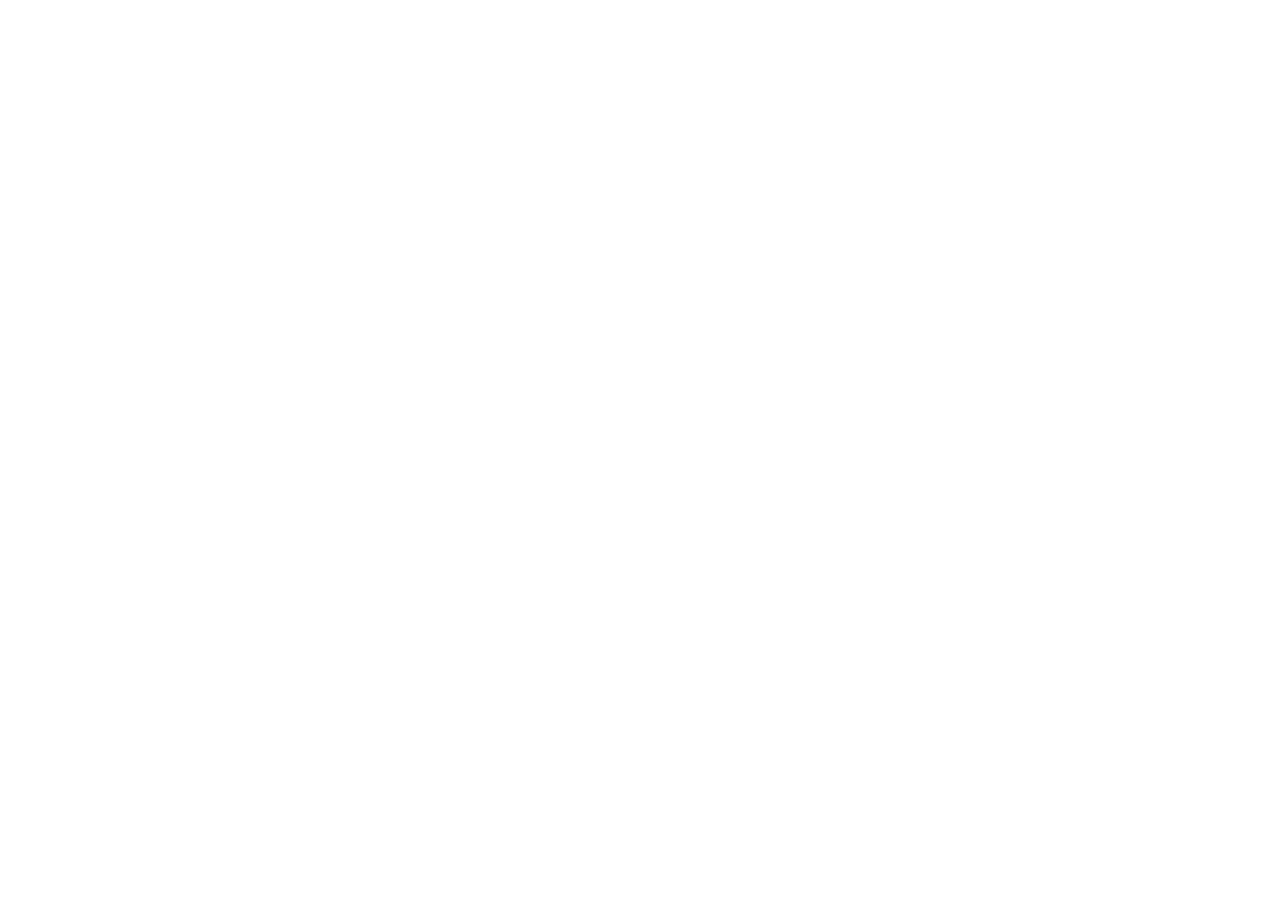
==== CSS/01_TarjetaPersonal/index.html @ a2f032bd "creacion de estructura mediante contenedores div" ====
<html>
    <head>
        <body>
            <!-- Tarjeta Personal-->
             <div class="Contenedor-tarjeta">
                <!-- Imagen de perdil-->
                 <div id="foto-perfil"></div>              
                <!-- Nombre y Cargo-->
                 </div id="nombre-cargo"></div>
                <!--Descripsion personal-->
                 <div id="mi-descripsion"></div>
                <!-- Redes Sociales-->
                 <div id="redes-sociales"></div>
            </div>
        </body>
    </head>
</html>
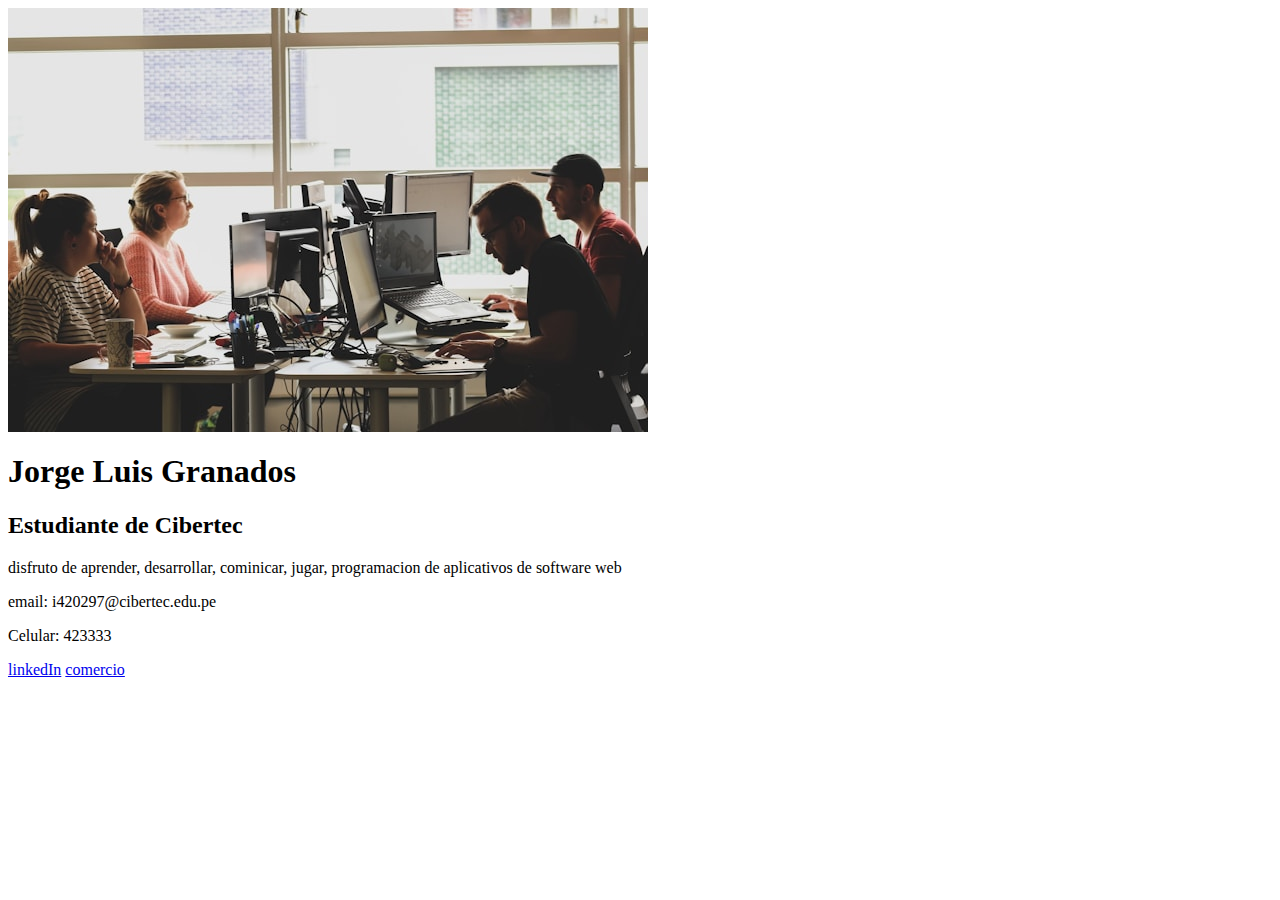
==== commit 87917adb: "agregado etiquetas y redireccionamiento" ====
--- a/CSS/01_TarjetaPersonal/index.html
+++ b/CSS/01_TarjetaPersonal/index.html
@@ -1,16 +1,31 @@
 <html>
     <head>
+        <title> Tarjeta Personal JL</title>
         <body>
             <!-- Tarjeta Personal-->
              <div class="Contenedor-tarjeta">
                 <!-- Imagen de perdil-->
-                 <div id="foto-perfil"></div>              
+                 <div id="foto-perfil">  
+                    <img src="Image/imagen prueba html02.jpg">  
+                  <div>            
                 <!-- Nombre y Cargo-->
-                 </div id="nombre-cargo"></div>
+                 </div id="nombre-cargo">
+                    <h1>Jorge Luis Granados</h1>
+                    <h2> Estudiante de Cibertec</h2>
+                </div>
                 <!--Descripsion personal-->
-                 <div id="mi-descripsion"></div>
+                 <div id="mi-descripsion">
+                    <p>disfruto de aprender, desarrollar, cominicar, jugar, programacion de aplicativos de software web</p>
+                 </div>
                 <!-- Redes Sociales-->
-                 <div id="redes-sociales"></div>
+                 <div id="redes-sociales">
+                    <p>email: i420297@cibertec.edu.pe</p>
+                    <p>Celular: 423333</p>
+                    <p>
+                        <a href="https://www.senati.edu.pe/"> linkedIn</a>
+                        <a href="https://elcomercio.pe">comercio</a>
+                    </p>
+                 </div>
             </div>
         </body>
     </head>
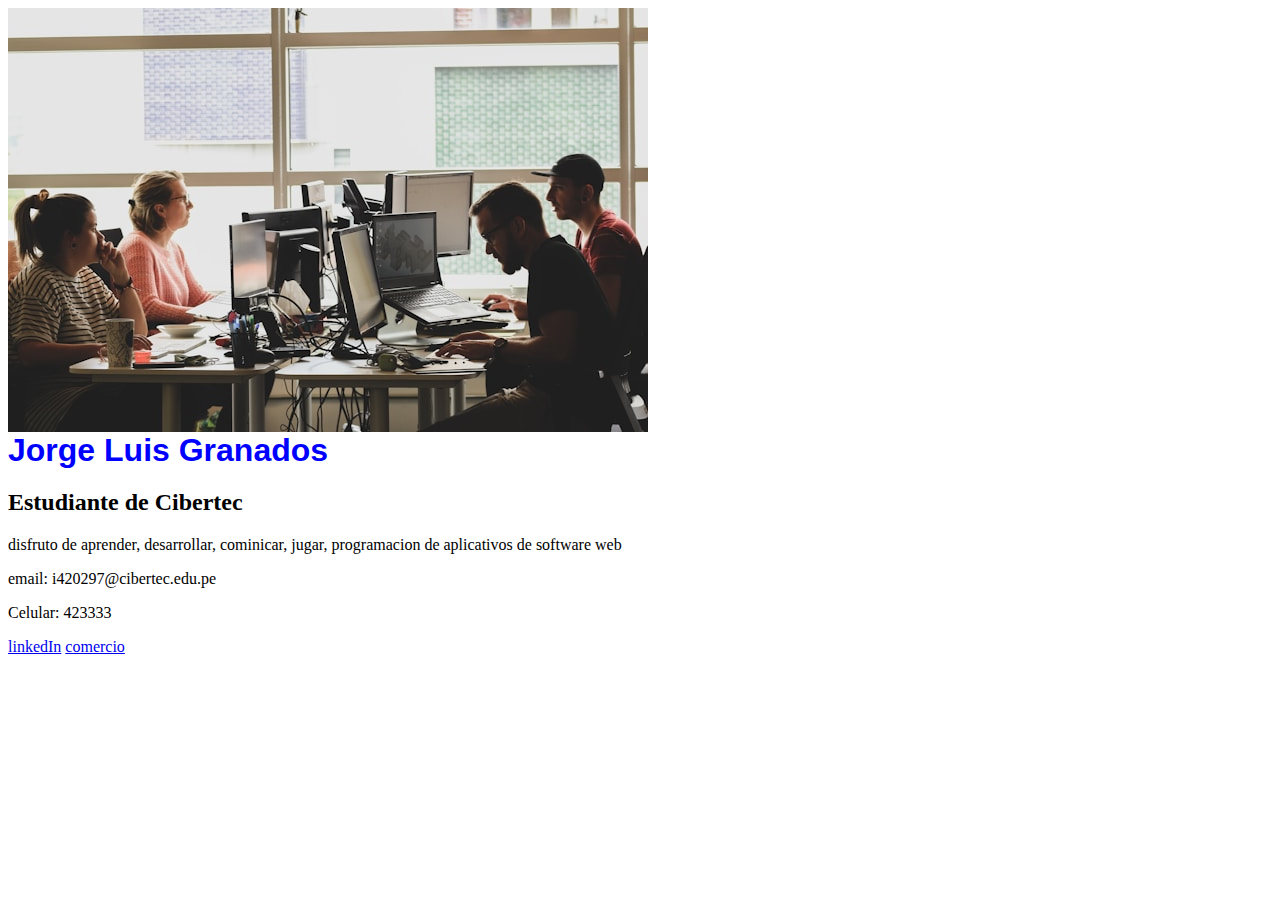
==== commit 0a5d42a4: "cambiado color, tipo de letra y margen en h1" ====
--- a/CSS/01_TarjetaPersonal/index.html
+++ b/CSS/01_TarjetaPersonal/index.html
@@ -1,18 +1,20 @@
 <html>
     <head>
         <title> Tarjeta Personal JL</title>
+        <link rel="stylesheet" href="css/estilos.css">
+    <head>
         <body>
             <!-- Tarjeta Personal-->
              <div class="Contenedor-tarjeta">
                 <!-- Imagen de perdil-->
                  <div id="foto-perfil">  
                     <img src="Image/imagen prueba html02.jpg">  
-                  <div>            
+                 <div>            
                 <!-- Nombre y Cargo-->
                  </div id="nombre-cargo">
                     <h1>Jorge Luis Granados</h1>
                     <h2> Estudiante de Cibertec</h2>
-                </div>
+                 </div>
                 <!--Descripsion personal-->
                  <div id="mi-descripsion">
                     <p>disfruto de aprender, desarrollar, cominicar, jugar, programacion de aplicativos de software web</p>
@@ -28,5 +30,4 @@
                  </div>
             </div>
         </body>
-    </head>
 </html>--- a/CSS/01_TarjetaPersonal/css/estilos.css
+++ b/CSS/01_TarjetaPersonal/css/estilos.css
@@ -0,0 +1,6 @@
+
+h1 {
+    color:blue;
+    font-family: 'Segoe UI', Tahoma, Geneva, Verdana, sans-serif;
+    margin: auto;
+}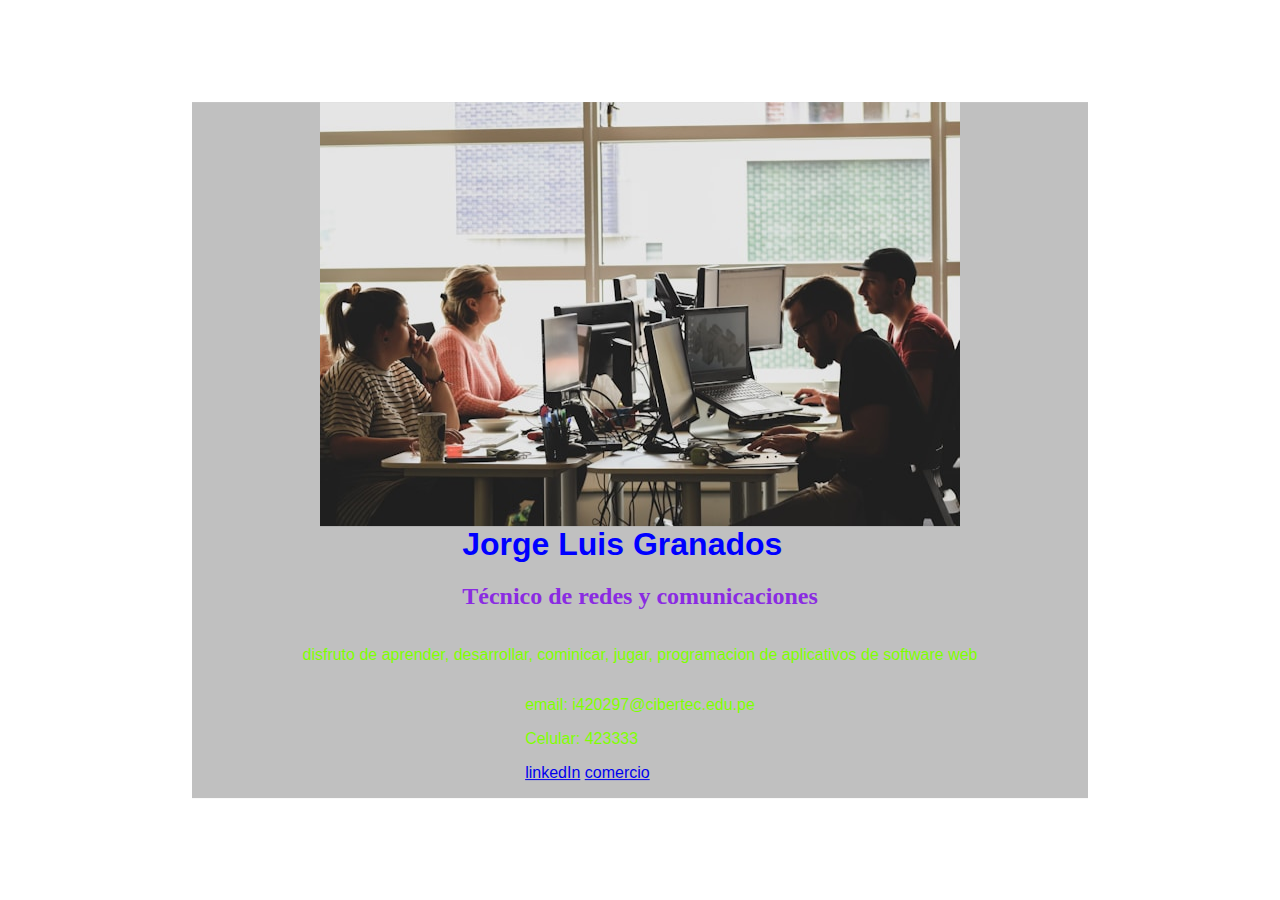
==== commit 1f084806: "agregado estilos al contenedor tarjeta" ====
--- a/CSS/01_TarjetaPersonal/index.html
+++ b/CSS/01_TarjetaPersonal/index.html
@@ -1,20 +1,20 @@
 <html>
-    <head>
+   <head>
         <title> Tarjeta Personal JL</title>
         <link rel="stylesheet" href="css/estilos.css">
-    <head>
+   <head>
         <body>
-            <!-- Tarjeta Personal-->
-             <div class="Contenedor-tarjeta">
-                <!-- Imagen de perdil-->
-                 <div id="foto-perfil">  
-                    <img src="Image/imagen prueba html02.jpg">  
-                 <div>            
-                <!-- Nombre y Cargo-->
-                 </div id="nombre-cargo">
-                    <h1>Jorge Luis Granados</h1>
-                    <h2> Estudiante de Cibertec</h2>
-                 </div>
+            <!-- Tarjeta Personal -->
+            <div class="contenedor-tarjeta">
+               <!-- Imagen de Perfil -->
+               <div id="foto-perfil">
+               <img src="Image/imagen prueba html02.jpg" class="perfil borde-redondeado" >
+               </div>
+               <!-- Nombres y Cargo -->
+               <div id="nombre-cargo">
+                  <h1>Jorge Luis Granados</h1>
+                  <h2>Técnico de redes y comunicaciones</h2>
+               </div>
                 <!--Descripsion personal-->
                  <div id="mi-descripsion">
                     <p>disfruto de aprender, desarrollar, cominicar, jugar, programacion de aplicativos de software web</p>
@@ -28,6 +28,6 @@
                         <a href="https://elcomercio.pe">comercio</a>
                     </p>
                  </div>
-            </div>
+          </div>
         </body>
 </html>--- a/CSS/01_TarjetaPersonal/css/estilos.css
+++ b/CSS/01_TarjetaPersonal/css/estilos.css
@@ -3,4 +3,26 @@
     color:blue;
     font-family: 'Segoe UI', Tahoma, Geneva, Verdana, sans-serif;
     margin: auto;
-}+}
+h2 { 
+    color: blueviolet;
+    font-family: Cambria, Cochin, Georgia, Times, 'Times New Roman', serif;   
+}
+p {
+    color: chartreuse;
+    font-family: 'Trebuchet MS', 'Lucida Sans Unicode', 'Lucida Grande', 'Lucida Sans', Arial, sans-serif;
+}
+
+.contenedor-tarjeta {
+    background-color: silver;
+    display: flex;
+    flex-direction: column;
+    align-items: center;
+    align-content: center;
+    margin: auto;
+    position: absolute;
+    width: 70%;
+    top: 50%;
+    left: 50%;
+    transform: translate(-50%, -50%);
+}
